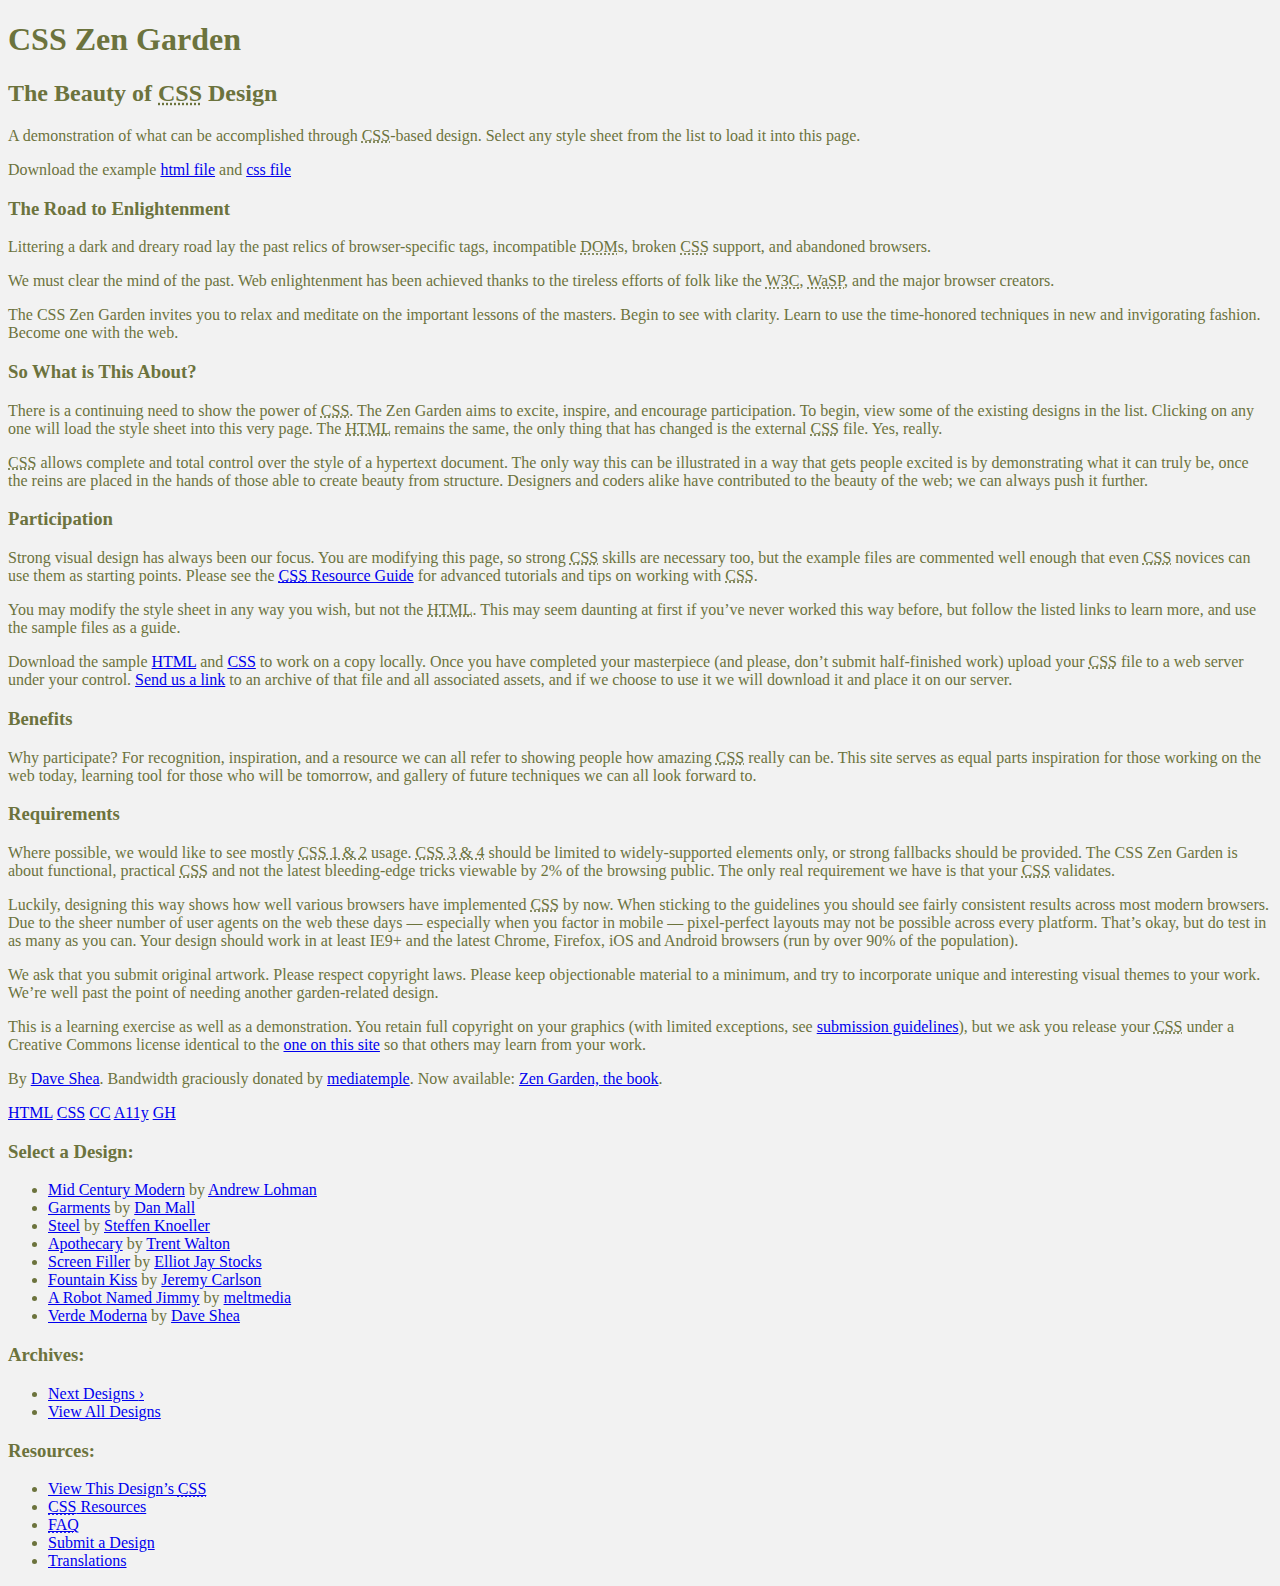
==== CSS_Zen_Garden/index.html @ 19d0ac5e "Add files via upload" ====
<!DOCTYPE html>
<html lang="en">
<head>
	<meta charset="utf-8">
	<title>CSS Zen Garden: The Beauty of CSS Design</title>
	<link rel="stylesheet" href="style.css" type="text/css">
</head>

<!--



	View source is a feature, not a bug. Thanks for your curiosity and
	interest in participating!

	Here are the submission guidelines for the new and improved csszengarden.com:

	- CSS3? Of course! Prefix for ALL browsers where necessary.
	- go responsive; test your layout at multiple screen sizes.
	- your browser testing baseline: IE9+, recent Chrome/Firefox/Safari, and iOS/Android
	- Graceful degradation is acceptable, and in fact highly encouraged.
	- use classes for styling. Don't use ids.
	- web fonts are cool, just make sure you have a license to share the files. Hosted
	  services that are applied via the CSS file (ie. Google Fonts) will work fine, but
	  most that require custom HTML won't. TypeKit is supported, see the readme on this
	  page for usage instructions: https://github.com/mezzoblue/csszengarden.com/

	And a few tips on building your CSS file:

	- use :first-child, :last-child and :nth-child to get at non-classed elements
	- use ::before and ::after to create pseudo-elements for extra styling
	- use multiple background images to apply as many as you need to any element
	- use the Kellum Method for image replacement, if still needed. http://goo.gl/GXxdI
	- don't rely on the extra divs at the bottom. Use ::before and ::after instead.

		
-->

<body id="css-zen-garden">
<div class="page-wrapper">

	<section class="intro" id="zen-intro">
		<header role="banner">
			<h1>CSS Zen Garden</h1>
			<h2>The Beauty of <abbr title="Cascading Style Sheets">CSS</abbr> Design</h2>
		</header>

		<div class="summary" id="zen-summary" role="article">
			<p>A demonstration of what can be accomplished through <abbr title="Cascading Style Sheets">CSS</abbr>-based design. Select any style sheet from the list to load it into this page.</p>
			<p>Download the example <a href="/examples/index" title="This page's source HTML code, not to be modified.">html file</a> and <a href="/examples/style.css" title="This page's sample CSS, the file you may modify.">css file</a></p>
		</div>

		<div class="preamble" id="zen-preamble" role="article">
			<h3>The Road to Enlightenment</h3>
			<p>Littering a dark and dreary road lay the past relics of browser-specific tags, incompatible <abbr title="Document Object Model">DOM</abbr>s, broken <abbr title="Cascading Style Sheets">CSS</abbr> support, and abandoned browsers.</p>
			<p>We must clear the mind of the past. Web enlightenment has been achieved thanks to the tireless efforts of folk like the <abbr title="World Wide Web Consortium">W3C</abbr>, <abbr title="Web Standards Project">WaSP</abbr>, and the major browser creators.</p>
			<p>The CSS Zen Garden invites you to relax and meditate on the important lessons of the masters. Begin to see with clarity. Learn to use the time-honored techniques in new and invigorating fashion. Become one with the web.</p>
		</div>
	</section>

	<div class="main supporting" id="zen-supporting" role="main">
		<div class="explanation" id="zen-explanation" role="article">
			<h3>So What is This About?</h3>
			<p>There is a continuing need to show the power of <abbr title="Cascading Style Sheets">CSS</abbr>. The Zen Garden aims to excite, inspire, and encourage participation. To begin, view some of the existing designs in the list. Clicking on any one will load the style sheet into this very page. The <abbr title="HyperText Markup Language">HTML</abbr> remains the same, the only thing that has changed is the external <abbr title="Cascading Style Sheets">CSS</abbr> file. Yes, really.</p>
			<p><abbr title="Cascading Style Sheets">CSS</abbr> allows complete and total control over the style of a hypertext document. The only way this can be illustrated in a way that gets people excited is by demonstrating what it can truly be, once the reins are placed in the hands of those able to create beauty from structure. Designers and coders alike have contributed to the beauty of the web; we can always push it further.</p>
		</div>

		<div class="participation" id="zen-participation" role="article">
			<h3>Participation</h3>
			<p>Strong visual design has always been our focus. You are modifying this page, so strong <abbr title="Cascading Style Sheets">CSS</abbr> skills are necessary too, but the example files are commented well enough that even <abbr title="Cascading Style Sheets">CSS</abbr> novices can use them as starting points. Please see the <a href="/pages/resources/" title="A listing of CSS-related resources"><abbr title="Cascading Style Sheets">CSS</abbr> Resource Guide</a> for advanced tutorials and tips on working with <abbr title="Cascading Style Sheets">CSS</abbr>.</p>
			<p>You may modify the style sheet in any way you wish, but not the <abbr title="HyperText Markup Language">HTML</abbr>. This may seem daunting at first if you&#8217;ve never worked this way before, but follow the listed links to learn more, and use the sample files as a guide.</p>
			<p>Download the sample <a href="/examples/index" title="This page's source HTML code, not to be modified.">HTML</a> and <a href="/examples/style.css" title="This page's sample CSS, the file you may modify.">CSS</a> to work on a copy locally. Once you have completed your masterpiece (and please, don&#8217;t submit half-finished work) upload your <abbr title="Cascading Style Sheets">CSS</abbr> file to a web server under your control. <a href="/pages/submit/" title="Use the contact form to send us your CSS file">Send us a link</a> to an archive of that file and all associated assets, and if we choose to use it we will download it and place it on our server.</p>
		</div>

		<div class="benefits" id="zen-benefits" role="article">
			<h3>Benefits</h3>
			<p>Why participate? For recognition, inspiration, and a resource we can all refer to showing people how amazing <abbr title="Cascading Style Sheets">CSS</abbr> really can be. This site serves as equal parts inspiration for those working on the web today, learning tool for those who will be tomorrow, and gallery of future techniques we can all look forward to.</p>
		</div>

		<div class="requirements" id="zen-requirements" role="article">
			<h3>Requirements</h3>
			<p>Where possible, we would like to see mostly <abbr title="Cascading Style Sheets, levels 1 and 2">CSS 1 &amp; 2</abbr> usage. <abbr title="Cascading Style Sheets, levels 3 and 4">CSS 3 &amp; 4</abbr> should be limited to widely-supported elements only, or strong fallbacks should be provided. The CSS Zen Garden is about functional, practical <abbr title="Cascading Style Sheets">CSS</abbr> and not the latest bleeding-edge tricks viewable by 2% of the browsing public. The only real requirement we have is that your <abbr title="Cascading Style Sheets">CSS</abbr> validates.</p>
			<p>Luckily, designing this way shows how well various browsers have implemented <abbr title="Cascading Style Sheets">CSS</abbr> by now. When sticking to the guidelines you should see fairly consistent results across most modern browsers. Due to the sheer number of user agents on the web these days &#8212; especially when you factor in mobile &#8212; pixel-perfect layouts may not be possible across every platform. That&#8217;s okay, but do test in as many as you can. Your design should work in at least IE9+ and the latest Chrome, Firefox, iOS and Android browsers (run by over 90% of the population).</p>
			<p>We ask that you submit original artwork. Please respect copyright laws. Please keep objectionable material to a minimum, and try to incorporate unique and interesting visual themes to your work. We&#8217;re well past the point of needing another garden-related design.</p>
			<p>This is a learning exercise as well as a demonstration. You retain full copyright on your graphics (with limited exceptions, see <a href="/pages/submit/guidelines/">submission guidelines</a>), but we ask you release your <abbr title="Cascading Style Sheets">CSS</abbr> under a Creative Commons license identical to the <a href="http://creativecommons.org/licenses/by-nc-sa/3.0/" title="View the Zen Garden's license information.">one on this site</a> so that others may learn from your work.</p>
			<p role="contentinfo">By <a href="http://www.mezzoblue.com/">Dave Shea</a>. Bandwidth graciously donated by <a href="http://www.mediatemple.net/">mediatemple</a>. Now available: <a href="http://www.amazon.com/exec/obidos/ASIN/0321303474/mezzoblue-20/">Zen Garden, the book</a>.</p>
		</div>

		<footer>
			<a href="http://validator.w3.org/check/referer" title="Check the validity of this site&#8217;s HTML" class="zen-validate-html">HTML</a>
			<a href="http://jigsaw.w3.org/css-validator/check/referer" title="Check the validity of this site&#8217;s CSS" class="zen-validate-css">CSS</a>
			<a href="http://creativecommons.org/licenses/by-nc-sa/3.0/" title="View the Creative Commons license of this site: Attribution-NonCommercial-ShareAlike." class="zen-license">CC</a>
			<a href="http://mezzoblue.com/zengarden/faq/#aaa" title="Read about the accessibility of this site" class="zen-accessibility">A11y</a>
			<a href="https://github.com/mezzoblue/csszengarden.com" title="Fork this site on Github" class="zen-github">GH</a>
		</footer>

	</div>


	<aside class="sidebar" role="complementary">
		<div class="wrapper">

			<div class="design-selection" id="design-selection">
				<h3 class="select">Select a Design:</h3>
				<nav role="navigation">
					<ul>
					<li>
						<a href="/221/" class="design-name">Mid Century Modern</a> by						<a href="http://andrewlohman.com/" class="designer-name">Andrew Lohman</a>
					</li>					<li>
						<a href="/220/" class="design-name">Garments</a> by						<a href="http://danielmall.com/" class="designer-name">Dan Mall</a>
					</li>					<li>
						<a href="/219/" class="design-name">Steel</a> by						<a href="http://steffen-knoeller.de" class="designer-name">Steffen Knoeller</a>
					</li>					<li>
						<a href="/218/" class="design-name">Apothecary</a> by						<a href="http://trentwalton.com" class="designer-name">Trent Walton</a>
					</li>					<li>
						<a href="/217/" class="design-name">Screen Filler</a> by						<a href="http://elliotjaystocks.com/" class="designer-name">Elliot Jay Stocks</a>
					</li>					<li>
						<a href="/216/" class="design-name">Fountain Kiss</a> by						<a href="http://jeremycarlson.com" class="designer-name">Jeremy Carlson</a>
					</li>					<li>
						<a href="/215/" class="design-name">A Robot Named Jimmy</a> by						<a href="http://meltmedia.com/" class="designer-name">meltmedia</a>
					</li>					<li>
						<a href="/214/" class="design-name">Verde Moderna</a> by						<a href="http://www.mezzoblue.com/" class="designer-name">Dave Shea</a>
					</li>					</ul>
				</nav>
			</div>

			<div class="design-archives" id="design-archives">
				<h3 class="archives">Archives:</h3>
				<nav role="navigation">
					<ul>
						<li class="next">
							<a href="/214/page1">
								Next Designs <span class="indicator">&rsaquo;</span>
							</a>
						</li>
						<li class="viewall">
							<a href="/pages/alldesigns/" title="View every submission to the Zen Garden.">
								View All Designs							</a>
						</li>
					</ul>
				</nav>
			</div>

			<div class="zen-resources" id="zen-resources">
				<h3 class="resources">Resources:</h3>
				<ul>
					<li class="view-css">
						<a href="style.css" title="View the source CSS file of the currently-viewed design.">
							View This Design&#8217;s <abbr title="Cascading Style Sheets">CSS</abbr>						</a>
					</li>
					<li class="css-resources">
						<a href="/pages/resources/" title="Links to great sites with information on using CSS.">
							<abbr title="Cascading Style Sheets">CSS</abbr> Resources						</a>
					</li>
					<li class="zen-faq">
						<a href="/pages/faq/" title="A list of Frequently Asked Questions about the Zen Garden.">
							<abbr title="Frequently Asked Questions">FAQ</abbr>						</a>
					</li>
					<li class="zen-submit">
						<a href="/pages/submit/" title="Send in your own CSS file.">
							Submit a Design						</a>
					</li>
					<li class="zen-translations">
						<a href="/pages/translations/" title="View translated versions of this page.">
							Translations						</a>
					</li>
				</ul>
			</div>
		</div>
	</aside>


</div>

<!--

	These superfluous divs/spans were originally provided as catch-alls to add extra imagery.
	These days we have full ::before and ::after support, favour using those instead.
	These only remain for historical design compatibility. They might go away one day.
		
-->
<div class="extra1" role="presentation"></div><div class="extra2" role="presentation"></div><div class="extra3" role="presentation"></div>
<div class="extra4" role="presentation"></div><div class="extra5" role="presentation"></div><div class="extra6" role="presentation"></div>

</body>
</html>
---- CSS_Zen_Garden/style.css ----
/* Color Theme Swatches in Hex */

.destaque { color: #202426; }
.principal { color: #6C733D; }
.fundo { color: #8C8C88; }
.fundo { color: #F2F2F2; }
.Natureza-3-hex { color: #9DA65D; }

html{
    background: #F2F2F2;
    color: #6C733D;
}
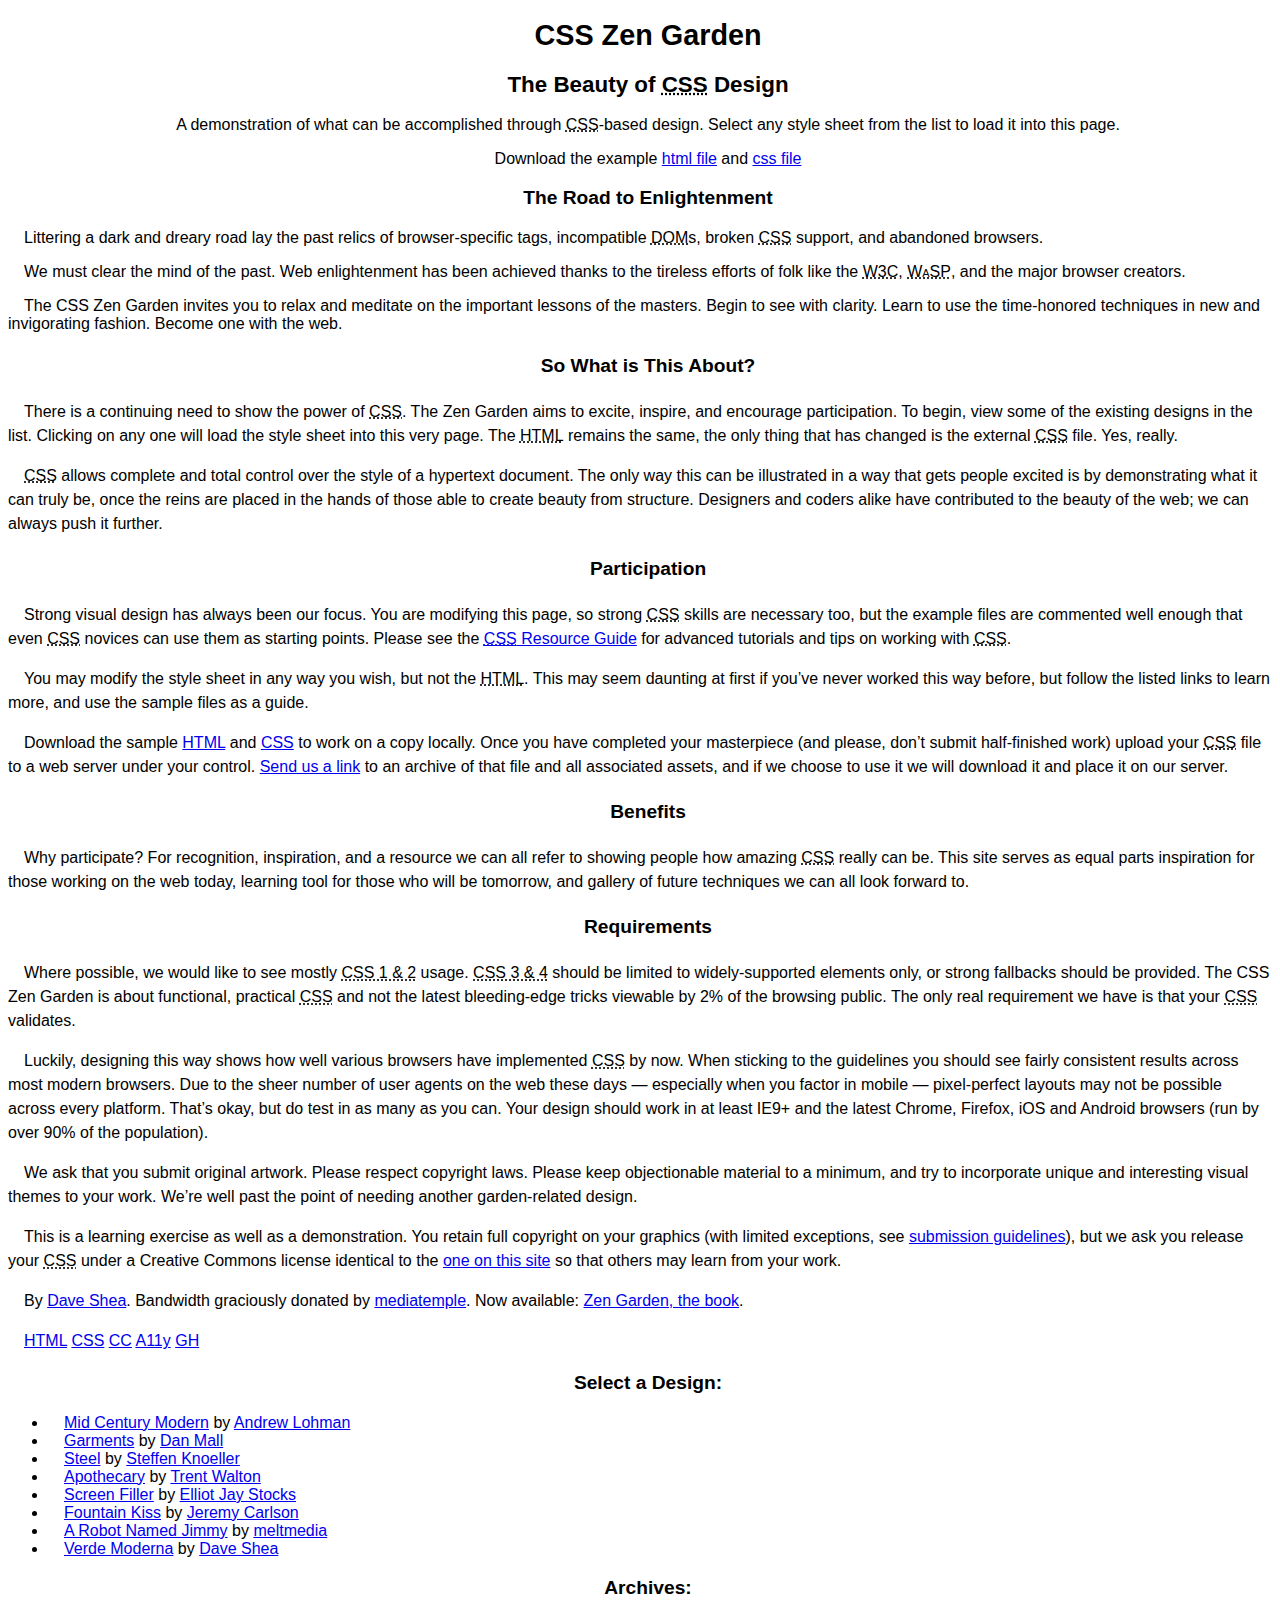
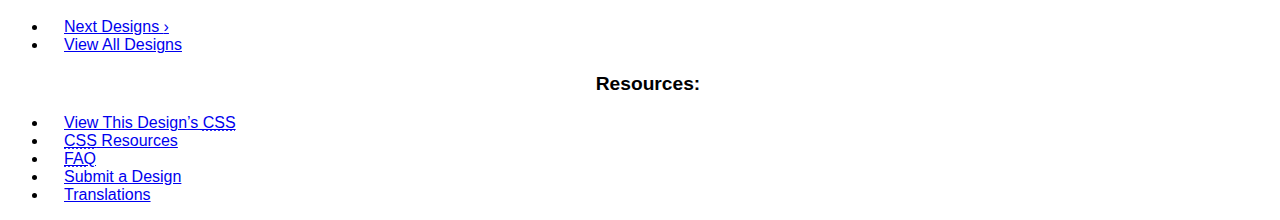
==== commit fd665c72: "Add files via upload" ====
--- a/CSS_Zen_Garden/index.html
+++ b/CSS_Zen_Garden/index.html
@@ -3,7 +3,7 @@
 <head>
 	<meta charset="utf-8">
 	<title>CSS Zen Garden: The Beauty of CSS Design</title>
-	<link rel="stylesheet" href="style.css" type="text/css">
+	<link rel="stylesheet" href="style_2.css" type="text/css">
 </head>
 
 <!--
--- a/CSS_Zen_Garden/style_2.css
+++ b/CSS_Zen_Garden/style_2.css
@@ -0,0 +1,24 @@
+html{
+    font-family: sans-serif;
+    font-size: 1;
+    text-indent: 1em;
+}
+h1{
+    text-align: center;
+    font-size: 1.8rem;
+}
+h2{
+    text-align: center;
+    font-size: 1.4rem;
+}
+h3{
+    text-align: center;
+    font-size: 1.2rem;    
+}
+.summary{ text-align: center;}
+#zen-supporting{
+    line-height: 1.5;
+}
+abbr{
+    font-variant: small-caps;
+}